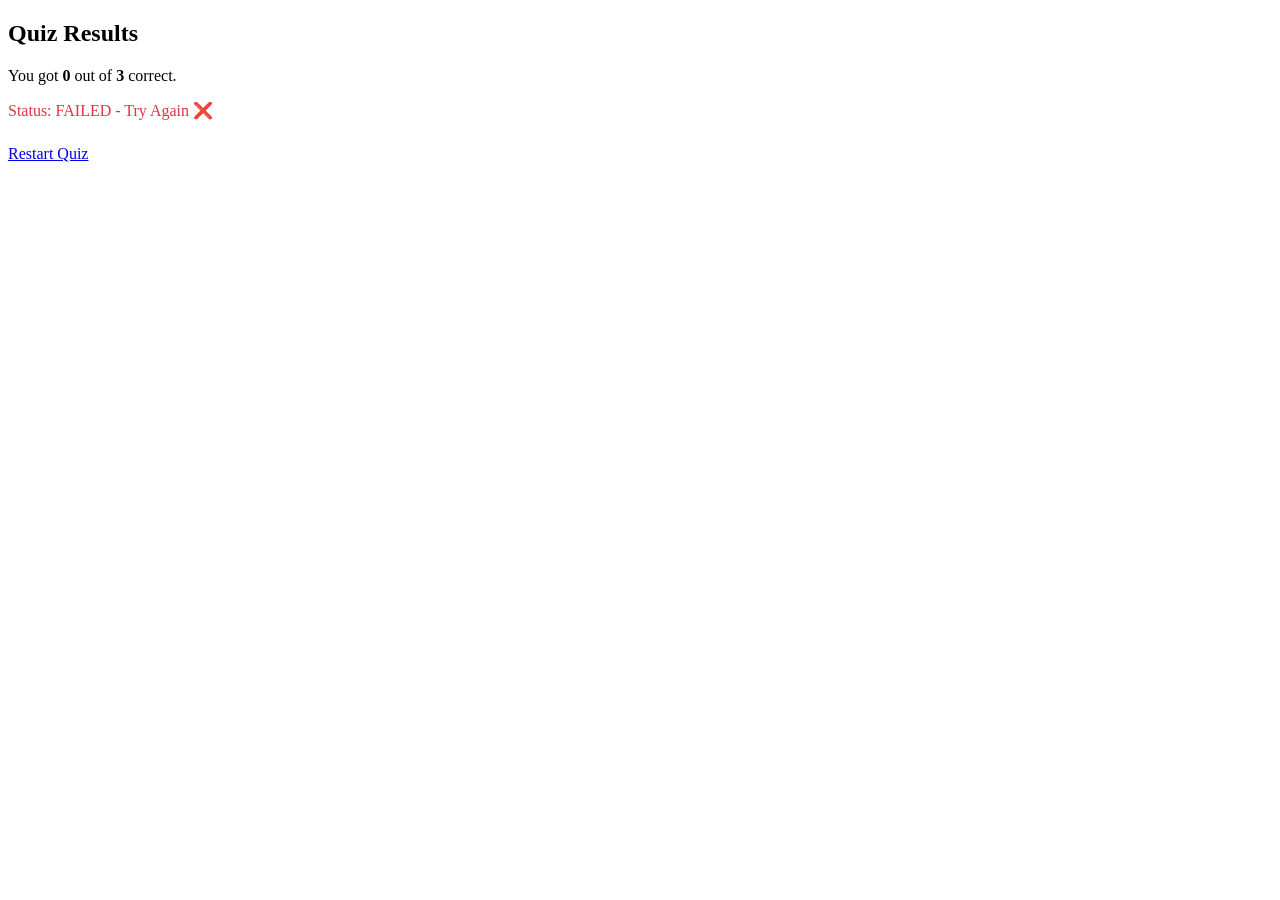
==== NZPostman.github.io-master/beginner quiz finish.html @ 7a4b0087 "quiz finishing page add" ====
<!DOCTYPE html>
<html lang="en">
<head>
    <meta charset="UTF-8" />
    <meta name="viewport" content="width=device-width, initial-scale=1.0" />
    <title>Quiz Results</title>
    <link rel="stylesheet" href="finish style.css" />
</head>
<body>

    <!-- Results Container -->
    <div class="quiz-container">
        <h2>Quiz Results</h2>
        
        <div id="resultContent" class="question">
            <p id="scoreText">Calculating your score...</p>
            <p id="statusText" class="status-msg"></p>
        </div>

        <!-- Dynamic Action Buttons Container -->
        <div id="buttonContainer" style="margin-top: 25px;"></div>
    </div>

    <!-- Results Logic Script -->
    <script>
        // Retrieve score from localStorage
        const score = parseInt(localStorage.getItem('quizScore')) || 0;
        const total = parseInt(localStorage.getItem('totalQuestions')) || 3;
        
        const scoreText = document.getElementById('scoreText');
        const statusText = document.getElementById('statusText');
        const buttonContainer = document.getElementById('buttonContainer');

        // Display raw score
        scoreText.innerHTML = `You got <strong>${score}</strong> out of <strong>${total}</strong> correct.`;

        // Pass condition (e.g., must get 100% or passing threshold, adjust as needed)
        // Let's say passing means getting all correct, or you can change to (score >= 2)
        const passingScore = total; 

        if (score >= passingScore) {
            // PASS STATE
            statusText.textContent = "Status: PASSED 🎉";
            statusText.style.color = "#28a745"; // Green
            
            // Show Finish button taking them back to main menu (index.html)
            buttonContainer.innerHTML = `
                <a href="index.html" class="action-btn finish-action">Finish to Main Menu</a>
            `;
        } else {
            // FAIL STATE
            statusText.textContent = "Status: FAILED - Try Again ❌";
            statusText.style.color = "#dc3545"; // Red
            
            // Show Restart button taking them back to the start of the quiz
            buttonContainer.innerHTML = `
                <a href="beginner quiz.html" class="action-btn restart-action">Restart Quiz</a>
            `;
        }
    </script>

</body>
</html>
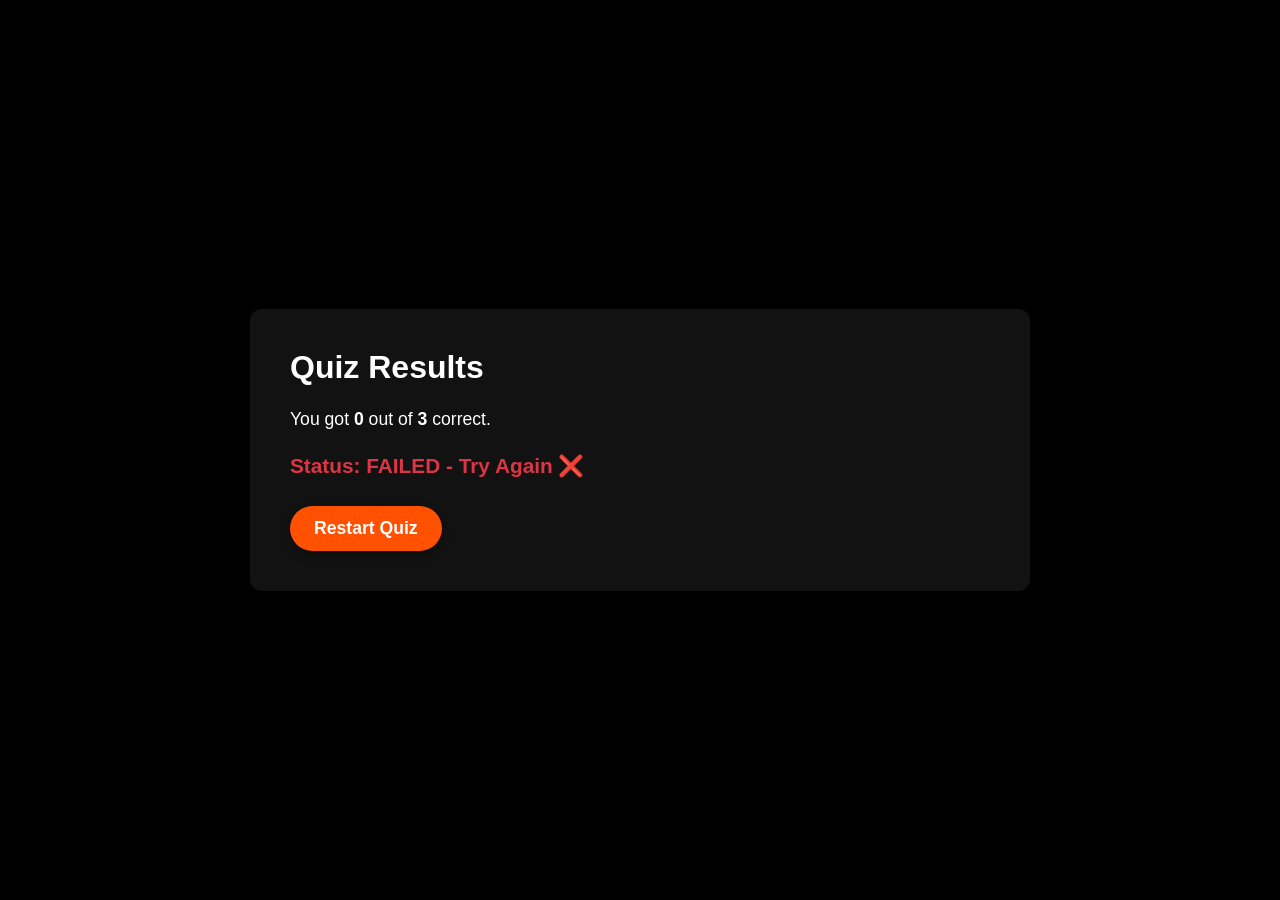
==== commit 917aed2e: "style quiz fix" ====
--- a/NZPostman.github.io-master/beginner quiz finish.html
+++ b/NZPostman.github.io-master/beginner quiz finish.html
@@ -4,7 +4,7 @@
     <meta charset="UTF-8" />
     <meta name="viewport" content="width=device-width, initial-scale=1.0" />
     <title>Quiz Results</title>
-    <link rel="stylesheet" href="finish style.css" />
+    <link rel="stylesheet" href="beginner quiz finish style.css" />
 </head>
 <body>
 
@@ -34,7 +34,6 @@
         // Display raw score
         scoreText.innerHTML = `You got <strong>${score}</strong> out of <strong>${total}</strong> correct.`;
 
-        // Pass condition (e.g., must get 100% or passing threshold, adjust as needed)
         // Let's say passing means getting all correct, or you can change to (score >= 2)
         const passingScore = total; 
 
@@ -43,7 +42,7 @@
             statusText.textContent = "Status: PASSED 🎉";
             statusText.style.color = "#28a745"; // Green
             
-            // Show Finish button taking them back to main menu (index.html)
+            // Show Finish button 
             buttonContainer.innerHTML = `
                 <a href="index.html" class="action-btn finish-action">Finish to Main Menu</a>
             `;
@@ -52,7 +51,7 @@
             statusText.textContent = "Status: FAILED - Try Again ❌";
             statusText.style.color = "#dc3545"; // Red
             
-            // Show Restart button taking them back to the start of the quiz
+            // Show Restart button 
             buttonContainer.innerHTML = `
                 <a href="beginner quiz.html" class="action-btn restart-action">Restart Quiz</a>
             `;
--- a/NZPostman.github.io-master/beginner quiz finish style.css
+++ b/NZPostman.github.io-master/beginner quiz finish style.css
@@ -0,0 +1,61 @@
+/* Centers everything on the exact same dark background */
+body {
+    margin: 0;
+    padding: 0;
+    background-color: #000000;
+    font-family: sans-serif;
+    color: white;
+    display: flex;
+    justify-content: center;
+    align-items: center;
+    min-height: 100vh;
+}
+
+/* Translucent content card matching the quiz container */
+.quiz-container {
+    background-color: rgba(20, 20, 20, 0.95);
+    padding: 40px;
+    border-radius: 12px;
+    box-shadow: 0 4px 20px rgba(0, 0, 0, 0.8);
+    width: 90%;
+    max-width: 700px;
+}
+
+/* Heading style */
+.quiz-container h2 {
+    margin-top: 0;
+    font-size: 2rem;
+    margin-bottom: 20px;
+}
+
+/* Question text layout style */
+.question {
+    font-size: 1.1rem;
+    line-height: 1.5;
+}
+
+.status-msg {
+    font-size: 1.3rem;
+    font-weight: bold;
+    margin-top: 15px;
+}
+
+/* Action Button styling matching your other next/back buttons */
+.action-btn {
+    display: inline-block;
+    background-color: #ff5100;
+    color: white !important;
+    font-family: sans-serif !important;
+    font-size: 1.1rem;
+    font-weight: bold;
+    text-decoration: none !important;
+    padding: 12px 24px;
+    border-radius: 50px;
+    box-shadow: 0 4px 10px rgba(0, 0, 0, 0.3);
+    transition: background-color 0.2s ease, transform 0.2s ease;
+}
+
+.action-btn:hover {
+    background-color: #0056b3;
+    transform: translateY(-2px);
+}
